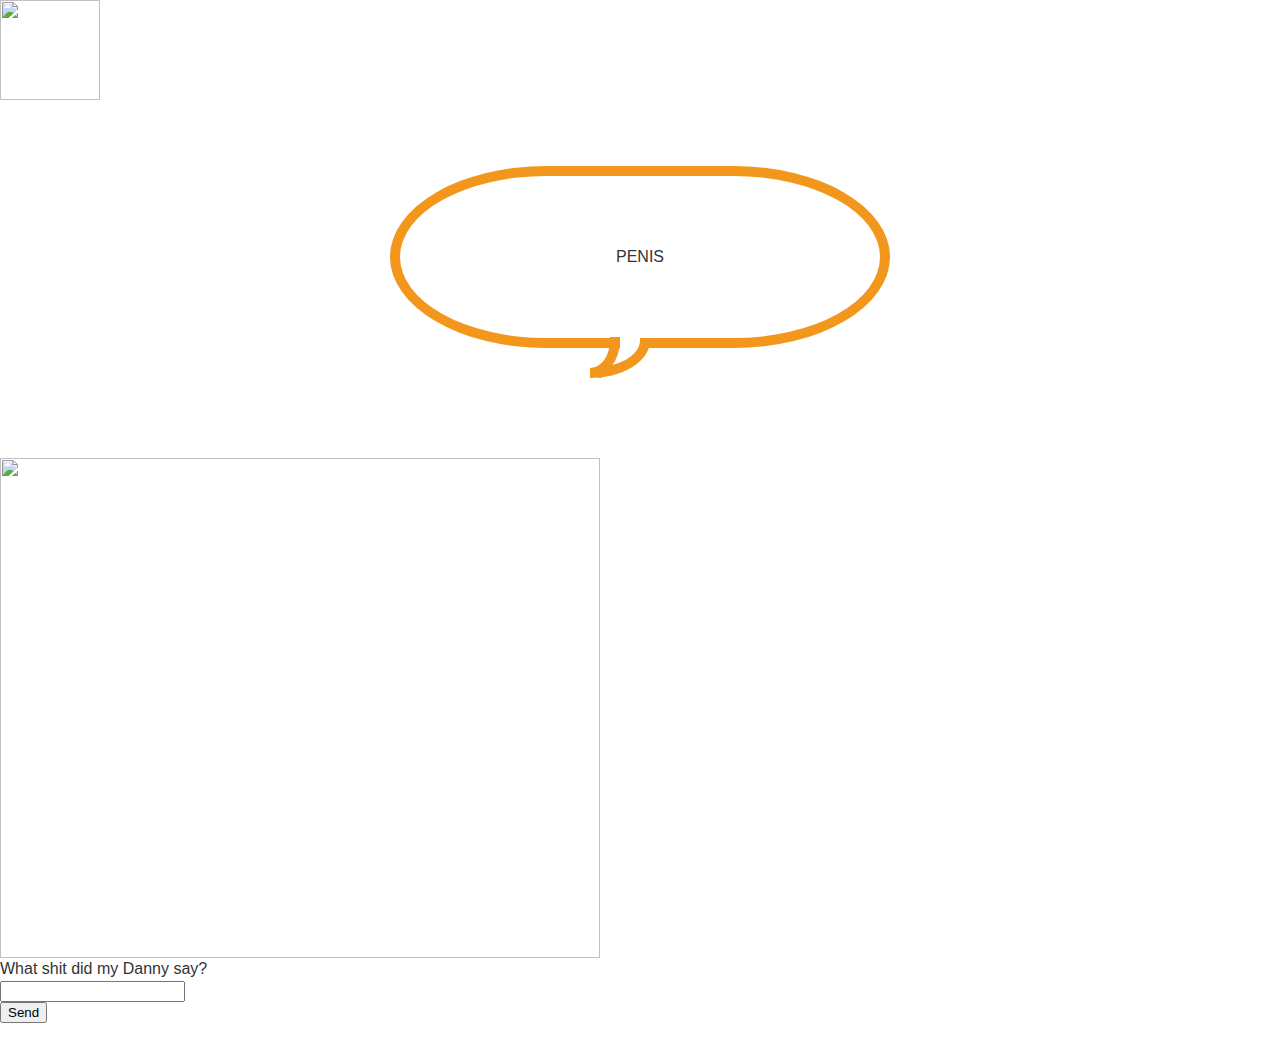
==== index.html @ 890f3535 "commented out first on click" ====
<html>

  <head>
    <link rel="stylesheet" href="https://maxcdn.bootstrapcdn.com/bootstrap/3.3.6/css/bootstrap.min.css" integrity="sha384-1q8mTJOASx8j1Au+a5WDVnPi2lkFfwwEAa8hDDdjZlpLegxhjVME1fgjWPGmkzs7" crossorigin="anonymous">
    <link rel="stylesheet" href="style.css">
    <script src="https://code.jquery.com/jquery-3.1.0.js" integrity="sha256-slogkvB1K3VOkzAI8QITxV3VzpOnkeNVsKvtkYLMjfk=" crossorigin="anonymous"></script>
    <script src="./main.js"></script>
  </head>

  <body>

  <nav  class="navbar-height navbar navbar-default navbar-static-top" >
    <div class="container-fluid">
      <div class="navbar-header">
        <a href = "index.html" class = "navbar-brand">
          <img height="100" src="https://lh3.googleusercontent.com/[base64]w561-h210-no"/>
        </a>
      </div>
    </div>
  </nav>

  <div class="jumbotron">
    <div class="container">
      <div id='container'>
        <div class="content">
          <blockquote class="oval-speech-border">
            <div id="bubble">PENIS</div>
          </blockquote>
        </div>
      </div>
      <img class="img-circle center-block image-border"
        src="https://lh3.googleusercontent.com/[base64]w546-h410-no"
        width="600" height="500"
      />



      <form >
        <div class="form-group">
          <label>What shit did my Danny say?</label>
          <div class="row">
            <input id="textfield" class="form-control col-sm-4">
          </div>
          <div class="form-group">
            <div class="row">
              <input id="button" class="btn btn-primary btn-lg" type="submit" value="Send">
            </div>
          </div>
        </div>
      </form>
    </div>
  </div>





  </body>



</html>
---- style.css ----
.navbar-height {
  height: 150px;
}

/* ------------------------------------------
PURE CSS SPEECH BUBBLES
by Nicolas Gallagher
- http://nicolasgallagher.com/pure-css-speech-bubbles/

http://nicolasgallagher.com
http://twitter.com/necolas

Created: 02 March 2010
Version: 1.2 (03 March 2011)

Dual licensed under MIT and GNU GPLv2 Nicolas Gallagher
------------------------------------------ */

/* NOTE: Some declarations use longhand notation so that it can be clearly
explained what specific properties or values do and what their relationship
is to other properties or values in creating the effect */

/* ============================================================================================================================
== GENERAL STYLES
** ============================================================================================================================ */

body {
  padding:0;
  margin:0;
  font:1em/1.4 Cambria, Georgia, sans-serif;
  color:#333;
  background:#fff;
}

#container {
  width:500px;
  padding:0 0 50px;
  margin:0 auto;
}

p {
  margin:1em 0;
}

blockquote {
  margin:1em 0;
}

blockquote p {
  margin:0;
  font-size:2em;
}

/*
 Should you want to set a background colour on a containing element
 certain types of bubble effect may require you to include these
 style declarations.
 */
.content {
  position:relative;
  z-index:1;
}

/* ============================================================================================================================
== OVAL SPEECH BUBBLE (more CSS3)
** ============================================================================================================================ */

.oval-speech {
  position:relative;
  width:270px;
  padding:50px 40px;
  margin:1em auto 50px;
  text-align:center;
  color:#fff;
  background:#5a8f00;
  /* css3 */
  background:-webkit-gradient(linear, 0 0, 0 100%, from(#b8db29), to(#5a8f00));
  background:-moz-linear-gradient(#b8db29, #5a8f00);
  background:-o-linear-gradient(#b8db29, #5a8f00);
  background:linear-gradient(#b8db29, #5a8f00);
  /*
  NOTES:
  -webkit-border-radius:220px 120px; // produces oval in safari 4 and chrome 4
  -webkit-border-radius:220px / 120px; // produces oval in chrome 4 (again!) but not supported in safari 4
  Not correct application of the current spec, therefore, using longhand to avoid future problems with webkit corrects this
  */
  -webkit-border-top-left-radius:220px 120px;
  -webkit-border-top-right-radius:220px 120px;
  -webkit-border-bottom-right-radius:220px 120px;
  -webkit-border-bottom-left-radius:220px 120px;
  -moz-border-radius:220px / 120px;
  border-radius:220px / 120px;
}

.oval-speech p {font-size:1.25em;}

/* creates part of the curve */
.oval-speech:before {
  content:"";
  position:absolute;
  z-index:-1;
  bottom:-30px;
  right:50%;
  height:30px;
  border-right:60px solid #5a8f00;
  background:#5a8f00; /* need this for webkit - bug in handling of border-radius */
  /* css3 */
  -webkit-border-bottom-right-radius:80px 50px;
  -moz-border-radius-bottomright:80px 50px;
  border-bottom-right-radius:80px 50px;
  /* using translate to avoid undesired appearance in CSS2.1-capabable but CSS3-incapable browsers */
  -webkit-transform:translate(0, -2px);
  -moz-transform:translate(0, -2px);
  -ms-transform:translate(0, -2px);
  -o-transform:translate(0, -2px);
  transform:translate(0, -2px);
}

/* creates part of the curved pointy bit */
.oval-speech:after {
  content:"";
  position:absolute;
  z-index:-1;
  bottom:-30px;
  right:50%;
  width:60px;
  height:30px;
  background:#fff;
  /* css3 */
  -webkit-border-bottom-right-radius:40px 50px;
  -moz-border-radius-bottomright:40px 50px;
  border-bottom-right-radius:40px 50px;
  /* using translate to avoid undesired appearance in CSS2.1-capabable but CSS3-incapable browsers */
  -webkit-transform:translate(-30px, -2px);
  -moz-transform:translate(-30px, -2px);
  -ms-transform:translate(-30px, -2px);
  -o-transform:translate(-30px, -2px);
  transform:translate(-30px, -2px);
}

/* ============================================================================================================================
== OVER SPEECH BUBBLE, EMPTY, WITH BORDER (more CSS3)
** ============================================================================================================================ */

.oval-speech-border {
  position:relative;
  padding:70px 30px;
  margin:1em auto 60px;
  border:10px solid #f3961c;
  text-align:center;
  color:#333;
  background:#fff;
  /* css3 */
  /*
  NOTES:
  -webkit-border-radius:240px 140px; // produces oval in safari 4 and chrome 4
  -webkit-border-radius:240px / 140px; // produces oval in chrome 4 (again!) but not supported in safari 4
  Not correct application of the current spec, therefore, using longhand to avoid future problems with webkit corrects this
  */
  -webkit-border-top-left-radius:240px 140px;
  -webkit-border-top-right-radius:240px 140px;
  -webkit-border-bottom-right-radius:240px 140px;
  -webkit-border-bottom-left-radius:240px 140px;
  -moz-border-radius:240px / 140px;
  border-radius:240px / 140px;
}

/* creates larger curve */
.oval-speech-border:before {
  content:"";
  position:absolute;
  z-index:2;
  bottom:-40px;
  right:50%;
  width:50px;
  height:30px;
  border-style:solid;
  border-width:0 10px 10px 0;
  border-color:#f3961c;
  margin-right:-10px;
  background:transparent;
  /* css3 */
  -webkit-border-bottom-right-radius:80px 50px;
  -moz-border-radius-bottomright:80px 50px;
  border-bottom-right-radius:80px 50px;
  /* reduce the damage in FF3.0 */
  display:block;
}

/* creates smaller curve */
.oval-speech-border:after {
  content:"";
  position:absolute;
  z-index:2;
  bottom:-40px;
  right:50%;
  width:20px;
  height:31px;
  border-style:solid;
  border-width:0 10px 10px 0;
  border-color:#f3961c;
  margin-right:20px;
  background:transparent;
  /* css3 */
  -webkit-border-bottom-right-radius:40px 50px;
  -moz-border-radius-bottomright:40px 50px;
  border-bottom-right-radius:40px 50px;
  /* reduce the damage in FF3.0 */
  display:block;
}

/* creates a small circle to produce a rounded point where the two curves meet */
.oval-speech-border > :first-child:before {
  content:"";
  position:absolute;
  z-index:1;
  bottom:-40px;
  right:50%;
  width:10px;
  height:10px;
  margin-right:35px;
  background:#f3961c;
  /* css3 */
  -webkit-border-radius:10px;
  -moz-border-radius:10px;
  border-radius:10px;
}

/* creates a white rectangle to cover part of the oval border*/
.oval-speech-border > :first-child:after {
  content:"";
  position:absolute;
  z-index:1;
  bottom:-10px;
  right:50%;
  width:20px;
  height:15px;
  background:#fff;
}
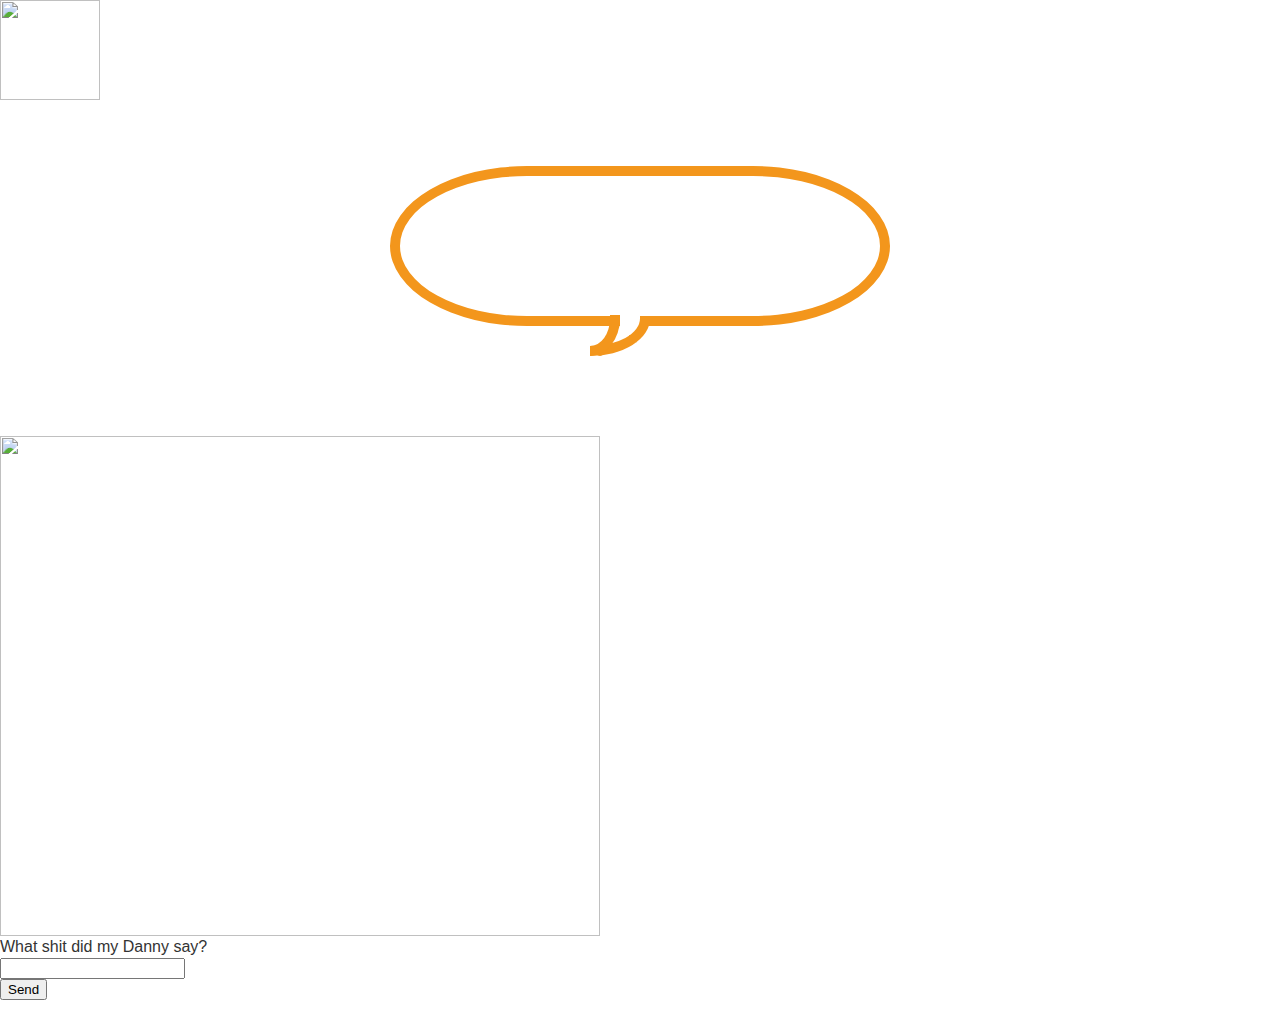
==== commit 845c8cd6: "attempt at jquery bubble" ====
--- a/index.html
+++ b/index.html
@@ -24,7 +24,7 @@
       <div id='container'>
         <div class="content">
           <blockquote class="oval-speech-border">
-            <div id="bubble">PENIS</div>
+            <div id="target"></div>
           </blockquote>
         </div>
       </div>
@@ -43,7 +43,7 @@
           </div>
           <div class="form-group">
             <div class="row">
-              <input id="button" class="btn btn-primary btn-lg" type="submit" value="Send">
+              <input id="trigger" class="btn btn-primary btn-lg" type="submit" value="Send">
             </div>
           </div>
         </div>
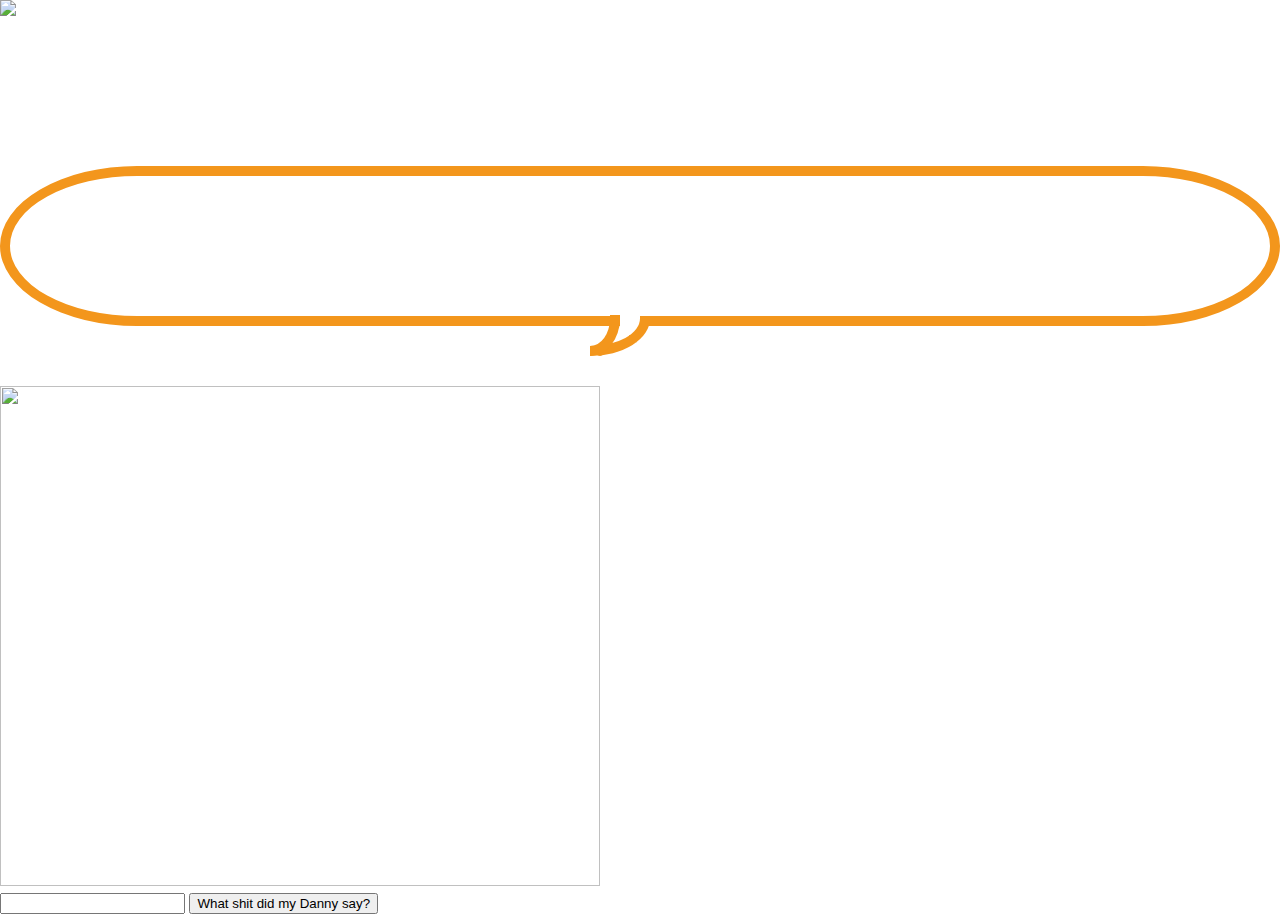
==== commit 6aa2c78f: "got page working" ====
--- a/index.html
+++ b/index.html
@@ -1,62 +1,43 @@
+<!DOCTYPE html>
 <html>
-
   <head>
     <link rel="stylesheet" href="https://maxcdn.bootstrapcdn.com/bootstrap/3.3.6/css/bootstrap.min.css" integrity="sha384-1q8mTJOASx8j1Au+a5WDVnPi2lkFfwwEAa8hDDdjZlpLegxhjVME1fgjWPGmkzs7" crossorigin="anonymous">
     <link rel="stylesheet" href="style.css">
     <script src="https://code.jquery.com/jquery-3.1.0.js" integrity="sha256-slogkvB1K3VOkzAI8QITxV3VzpOnkeNVsKvtkYLMjfk=" crossorigin="anonymous"></script>
-    <script src="./main.js"></script>
+    <script src="./hankpage.js"></script>
+    <title>Hank html</title>
   </head>
 
   <body>
 
-  <nav  class="navbar-height navbar navbar-default navbar-static-top" >
-    <div class="container-fluid">
-      <div class="navbar-header">
-        <a href = "index.html" class = "navbar-brand">
-          <img height="100" src="https://lh3.googleusercontent.com/[base64]w561-h210-no"/>
-        </a>
-      </div>
-    </div>
-  </nav>
-
-  <div class="jumbotron">
-    <div class="container">
-      <div id='container'>
-        <div class="content">
-          <blockquote class="oval-speech-border">
-            <div id="target"></div>
-          </blockquote>
+    <nav  class="navbar-height navbar navbar-default navbar-static-top" >
+      <div class="container-fluid">
+        <div class="navbar-header">
+          <a href = "hankpage.html" class = "navbar-brand">
+            <img height="100" src="https://lh3.googleusercontent.com/[base64]w561-h210-no"/>
+          </a>
         </div>
       </div>
+    </nav>
+
+    <div class="jumbotron">
+      <blockquote class="oval-speech-border">
+        <div id="target"></div>
+      </blockquote>
+
       <img class="img-circle center-block image-border"
         src="https://lh3.googleusercontent.com/[base64]w546-h410-no"
         width="600" height="500"
       />
 
-
-
-      <form >
-        <div class="form-group">
-          <label>What shit did my Danny say?</label>
-          <div class="row">
-            <input id="textfield" class="form-control col-sm-4">
-          </div>
-          <div class="form-group">
-            <div class="row">
-              <input id="trigger" class="btn btn-primary btn-lg" type="submit" value="Send">
-            </div>
-          </div>
-        </div>
+      <form id="form">
+        <input id="textfield" type="text" class="form-control col-lg-4">
+        <button id="trigger" type="submit" class="btn">What shit did my Danny say?</button>
       </form>
     </div>
-  </div>
-
-
-
 
 
   </body>
 
 
-
 </html>
